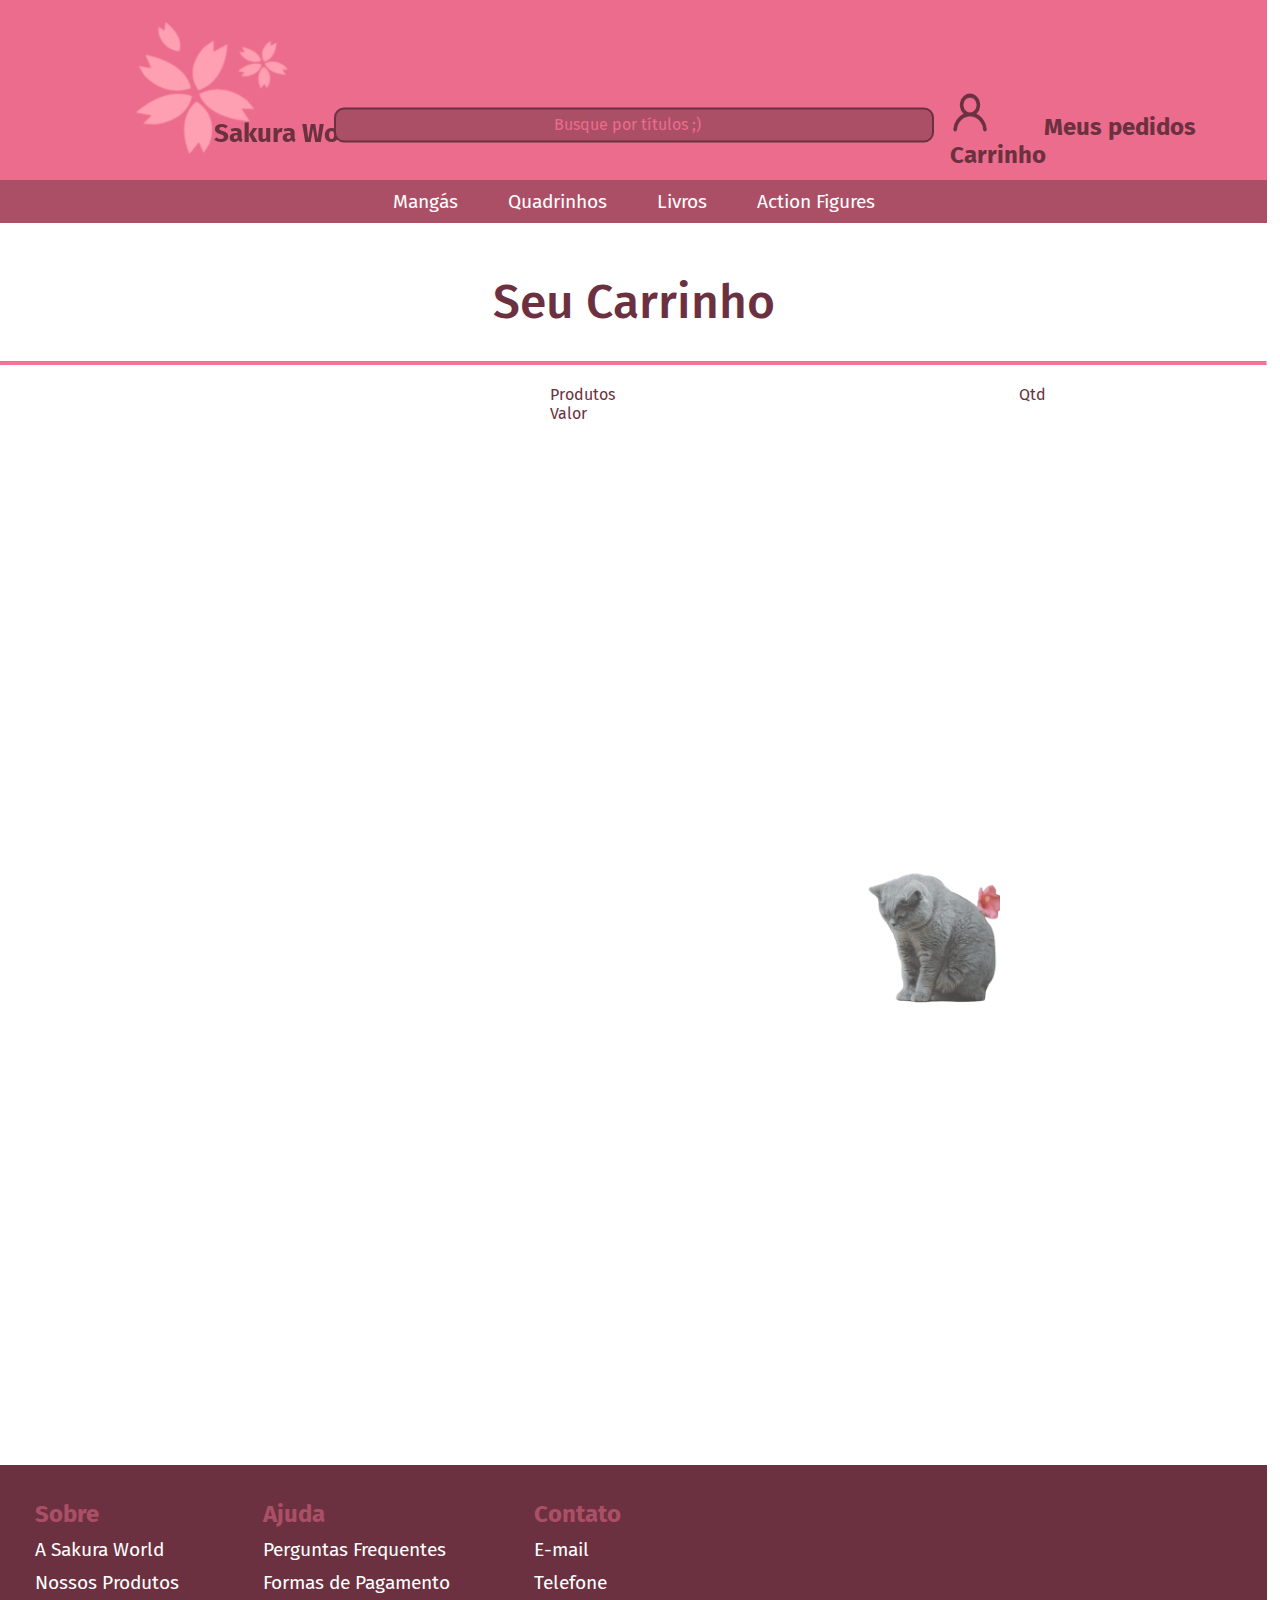
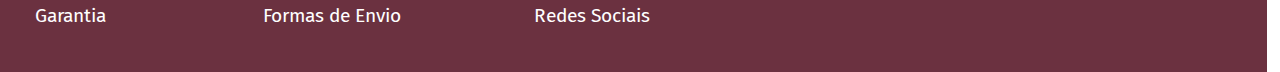
==== carrinho.html @ cf040f40 "aaaa" ====
<!DOCTYPE html>
<html lang="pt-br">
<head>
    <meta charset="UTF-8">
    <meta http-equiv="X-UA-Compatible" content="IE=edge">
    <meta name="viewport" content="width=device-width, initial-scale=1.0">
    <link rel = 'stylesheet' href = 'css/style.css'>
    <link rel = 'stylesheet' href = 'css/carrinho.css'>
    <title> Seu Carrinho </title>
</head>
<body>
    <header>
        <a href = 'index.html' target = '_self'>
            <div id = 'logo'>
                <img src = 'imagens/logo.png' rel = 'Sakura World'>
            </div>
        </a>
        <div id = 'pesquisar'>
            <form action = 'pesquisa.py' autocomplete = 'off'>
                <label for = 'bbusca'>
                </label>
                <input type = 'search' name = 'busca' id = 'bbusca' placeholder = 'Busque por títulos ;)'>
            </form>
        </div>
        <div id = 'nav'>
            <a href = 'login.html' target = '_self'>
                <img id = 'conta' class = 'header-nav-item' src = 'imagens/conta1.png' alt = 'Ícone de conta'>
            </a>
            <a class = 'header-nav-item' href = 'pedidos.html' target = '_self'>
                 Meus pedidos
            </a>
            <a class ='header-nav-item' href = 'carrinho.html' target = '_self'>
                 Carrinho
            </a>
        </div>
    </header>
    <nav id = 'menu-categorias'> 
        <!--<a href = 'categorias.html' target = '_self'> 
            <img id = 'barrinhas' src = 'imagens/barrinhas.png' alt = 'Três barrinhas'>
        </a>-->
        <a class = 'categorias' href = 'mangas.html' target = '_self'> 
            Mangás 
        </a>
        <a class = 'categorias' href = 'quadrinhos.html' target = '_self'> 
            Quadrinhos
        </a>
        <a class = 'categorias' href = 'livros.html' target = '_self'> 
            Livros
        </a>
        <a class = 'categorias' href = 'figures.html' target = '_self'> 
            Action Figures
        </a>
    </nav>
    <main>
        <p id = 'carrinho'> Seu Carrinho </p>
        <hr>
        <div id = 'carrinho-conteudo'>
            <p class = 'info-carrinho'> Produtos </p>
            <p class = 'info-carrinho'> Qtd </p>
            <p class = 'info-carrinho'> Valor </p>
            <p id = 'vazio'> Seu carrinho está vazio. </p>
            <img id = 'gato' src = 'imagens/gato-triste.png' alt = 'Gatinho triste'>
        </div>
    </main>
    <footer>
        <ul class = 'lista-rodape'>
            <li class = 'topico'> Sobre  </li>
            <li class = 'subtopicos'> <a href="historia.html"> A Sakura World </a></li>
            <li class = 'subtopicos'> <a href="sobre-produtos.html"> Nossos Produtos </a> </li>
            <li class = 'subtopicos'>  <a href="garantia.html"> Garantia </a> </li>
        </ul>
        <ul class = 'lista-rodape'>
            <li class = 'topico'> Ajuda </li>
            <li class = 'subtopicos'> <a href="perguntas.html"> Perguntas Frequentes </a> </li>
            <li class = 'subtopicos'> <a href="formas-pagamento.html"> Formas de Pagamento </a> </li>
            <li class = 'subtopicos'> <a href="formas-envio.html"> Formas de Envio </a> </li>
        </ul>
        <ul class = 'lista-rodape'> 
            <li class = 'topico'>  Contato </li>
            <li class = 'subtopicos'> <a href="email.html"> E-mail </a> </li>
            <li class = 'subtopicos'> <a href="telefone.html"> Telefone </a> </li>
            <li class = 'subtopicos'> <a href="redes.html"> Redes Sociais </a> </li>
        <a href=""></ul></a>
    </footer>
</body>
</html>
---- css/style.css ----
@charset 'UTF-8';
@import url('https://fonts.googleapis.com/css2?family=Fira+Sans:ital,wght@0,100;0,200;0,300;0,400;0,500;0,600;0,700;0,800;0,900;1,100;1,200;1,300;1,400;1,500;1,600;1,700;1,800;1,900&family=Indie+Flower&display=swap');



:root{
    --cor0: #F77293;
    --cor1: #EB6C8C;
    --cor2: #D1607C; 
    --cor3: #AB4F66;
    --cor4: #6B3140;
    --fonte: 'Fira Sans';
}



*{
    margin: 0px;
    padding: 0px;
    text-decoration: none;
    color: white;
}

body {
    background-color: white;
    width: 99vw;
    height: 99vh;

}

header{
    position: relative;
    background-color: var(--cor1);
    height: 180px;
}


#logo{
    position: absolute;
    left: 10%;
    top: 10%;
}

#pesquisar{
    display: inline-block;
    position: absolute;
    left: 50%;
    top: 50%;
    transform: translate(-50%, 50%);
}

#lupa{
    position: absolute;
    top: 15%;
    left: 2%;
    width: 35px;
    height: 25px;
}

#bbusca {
    width: 600px;
    height: 35px;
    background-color: var(--cor3);
    border: 2px solid var(--cor4);
    border-radius: 10px;
    outline: none;
}


#bbusca::placeholder{
    font: normal 1.2em var(--fonte);
    color: var(--cor1);
    text-align: center;
}

#nav{
    position: absolute;
    left: 75%;
    top: 50%;
    margin: 0px;
}


.header-nav-item{
    display: inline;
    margin-right: 50px;
    font: bold 1.5em var(--fonte);
    color: var(--cor4);
}

#conta{
    width: 40px;
    height: 45px; 
}

.header-nav-item:hover, .categorias:hover {
    transform: translateY(-10%);
    transition: 0.5s;
}

#menu-categorias{
    display: flex;
    column-gap: 50px;
    justify-content: center;
    background-color: var(--cor3);
    padding: 10px 0px 10px 0px;
}

.categorias{
    font: 400 1.2em var(--fonte);
    color: white;
}

footer{
    background-color: var(--cor4);
    text-align: left;
}

.lista-rodape{
    display: inline-block;
    list-style: none;
    margin: 35px;
}

.topico{
    font: bold 1.5em var(--fonte);
    color: var(--cor3);
}

.subtopicos{
    margin: 10px 10px 10px 0px;
    font: 400 1.2em var(--fonte);
    color: white; 
}
---- css/carrinho.css ----
@charset 'UTF-8';
@import url('https://fonts.googleapis.com/css2?family=Fira+Sans:ital,wght@0,100;0,200;0,300;0,400;0,500;0,600;0,700;0,800;0,900;1,100;1,200;1,300;1,400;1,500;1,600;1,700;1,800;1,900&family=Indie+Flower&display=swap');



#carrinho{
        font: 500 3em 'Fira Sans', sans-serif;
        margin-top: 50px;
        text-align: center;
        color:#6B3140;
}      


#carrinho-conteudo{
    margin-top: 20px;
}

.info-carrinho{
    position: relative;
    left: 350px;
    display: inline-block;
    font: 400 1em 'Fira Sans', sans-serif; 
    text-align: center;
    padding-right: 200px;
    padding-left: 200px;
    color: #6B3140;
}

hr{
    border-bottom: 3px solid #f77293;
    margin-top: 30px
}

#vazio{ 
    font: 300 2em 'Fira Sans', sans-serif;
    text-align: center;
    margin: 350px;

}

#gato{
    position: relative;
    bottom: 430px;
    left: 800px;
    height: 300px;
    opacity: 80%;
}

#informacoes{
    background-color: #6B3140;
    height: 350px;
}

.info{
    position: relative;
    top: 100px;
    right: 400px;
    padding-bottom: 15px;
    font: 400 1.5em 'Fira Sans', sans-serif;
    color: #EA6C8C;
    text-align: center;

    
}

.ajuda{
    position: relative;
    top: 100px;
    right: 400px;
    padding-bottom: 15px;
    font: 400 1.5em 'Fira Sans', sans-serif;
    color: #EA6C8C;
    text-align: center;
}


.social{
    position: relative;
    top: 100px;
    right: 700px;
    padding-bottom: 15px;
    font: 400 1.5em 'Fira Sans', sans-serif;
    color: #000000;
    text-align: center;

}


#checkout{
    display: block;
    position: relative;
    top: 300px;
    padding: 100px; 
    background-color: #AB4F66;

}
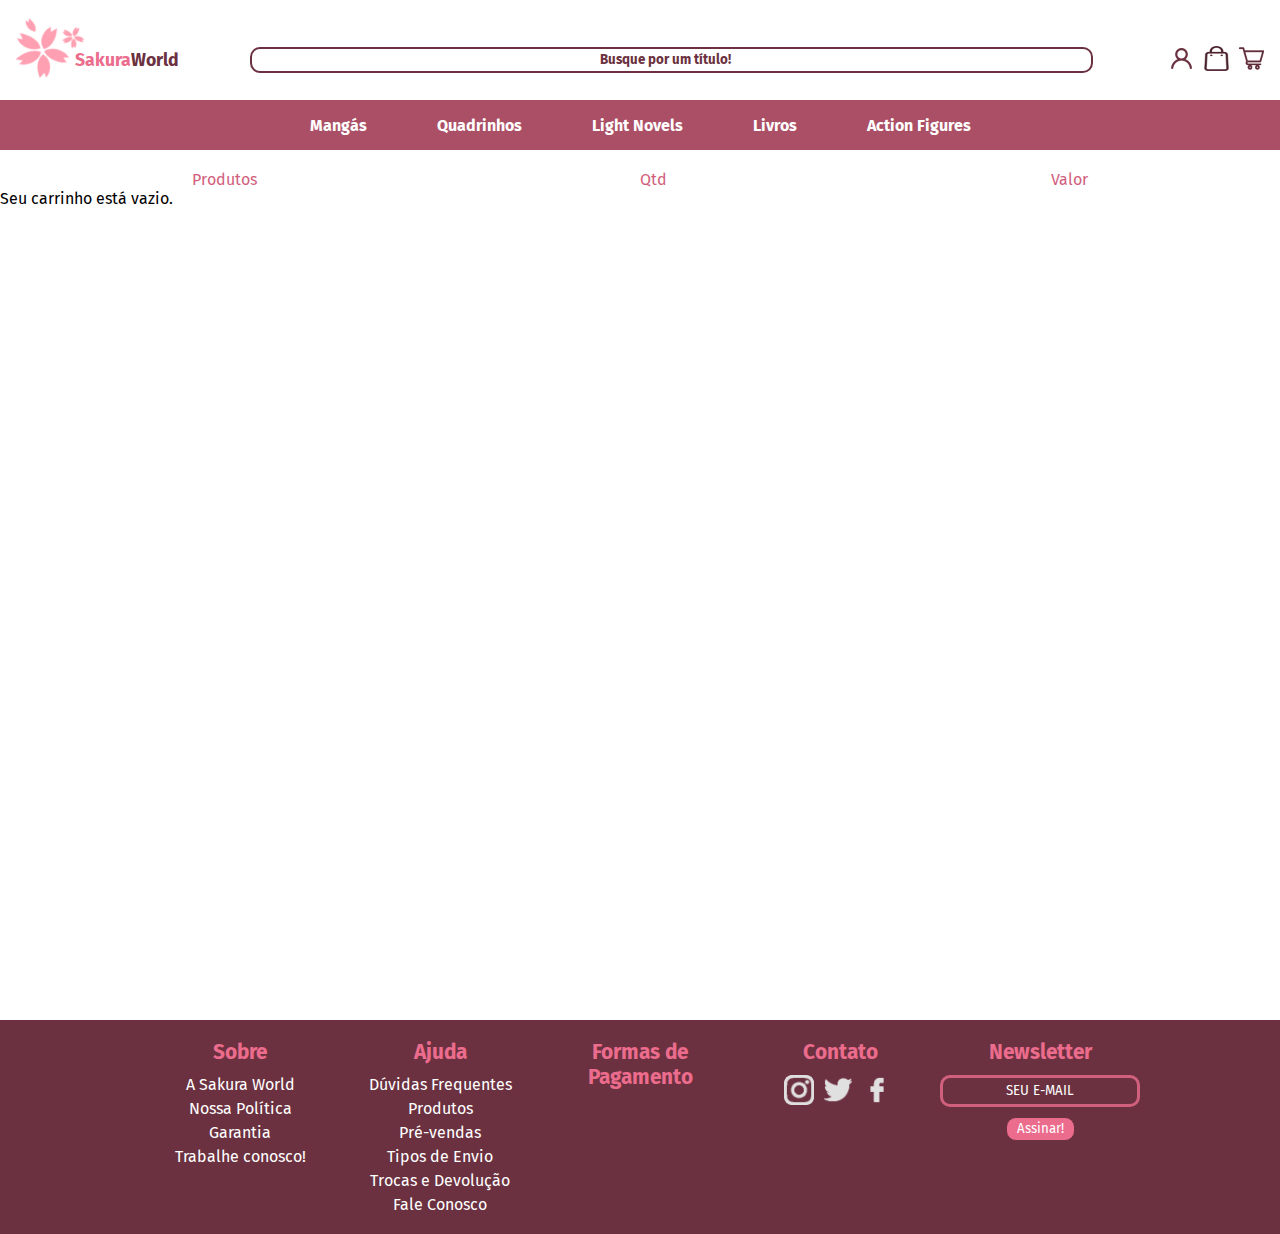
==== commit e57d7d64: "." ====
--- a/carrinho.html
+++ b/carrinho.html
@@ -4,83 +4,128 @@
     <meta charset="UTF-8">
     <meta http-equiv="X-UA-Compatible" content="IE=edge">
     <meta name="viewport" content="width=device-width, initial-scale=1.0">
-    <link rel = 'stylesheet' href = 'css/style.css'>
+    <link rel = 'stylesheet' href = 'css/header_footer.css' media = 'all'>
+    <link rel = 'stylesheet' href = 'css/header_footer_query.css'>
     <link rel = 'stylesheet' href = 'css/carrinho.css'>
+    <script src = 'script_header.js'> </script>
+
+    
     <title> Seu Carrinho </title>
 </head>
-<body>
+<body onresize = 'mudou()'>
     <header>
-        <a href = 'index.html' target = '_self'>
-            <div id = 'logo'>
-                <img src = 'imagens/logo.png' rel = 'Sakura World'>
+        <div class = 'menu'>
+            <a href = 'index.html'>
+                <div class = 'div_menu div_logo'>
+                    <img class = 'logo' src = 'imagens/logo3.png'>
+                    <div class = 'nome'>
+                        Sakura<span>World</span>
+                    </div>
+                </div>
+            </a>
+            <div class = 'div_pesquisa_full'>
+                <form>
+                    <input type = 'search' name = 'pesquisa' id = 'pesquisa'  placeholder = 'Busque por um título!'>
+                </form>
             </div>
-        </a>
-        <div id = 'pesquisar'>
-            <form action = 'pesquisa.py' autocomplete = 'off'>
-                <label for = 'bbusca'>
-                </label>
-                <input type = 'search' name = 'busca' id = 'bbusca' placeholder = 'Busque por títulos ;)'>
+            <div class = 'div_menu div_atalhos'>
+                <a href = 'login.html'>
+                    <img class = 'atalhos conta' src = 'imagens/novos-tamanhos/conta1.png'>
+                </a>
+                <a href = 'pedidos.html'>
+                    <img class= 'atalhos pedidos' src = 'imagens/novos-tamanhos/carrinho.png'>
+                </a>
+                <img class = 'atalhos pesquisa' onclick = 'abrirPesquisa(); borrar()' src = 'imagens/a.png'>
+                <a href = 'carrinho.html'>
+                    <img class = 'atalhos carrinho' src = 'imagens/carro.png'>
+                </a>
+                <img class = 'atalhos barrinha' onclick = 'abrirNav()' src = 'imagens/novos-tamanhos/barrinhas.png'>
+            </div>
+        </div>
+        <div id = 'div_pesquisa'>
+            <form>
+                <input type = 'search' name = 'pesquisa' id = 'pesquisa'  placeholder = 'Busque por um título!'>
             </form>
         </div>
-        <div id = 'nav'>
-            <a href = 'login.html' target = '_self'>
-                <img id = 'conta' class = 'header-nav-item' src = 'imagens/conta1.png' alt = 'Ícone de conta'>
-            </a>
-            <a class = 'header-nav-item' href = 'pedidos.html' target = '_self'>
-                 Meus pedidos
-            </a>
-            <a class ='header-nav-item' href = 'carrinho.html' target = '_self'>
-                 Carrinho
-            </a>
-        </div>
+        <nav id = 'menu_hamburguer'>
+            <ul>
+                <li> <a href = 'login.html'> Minha Conta </a> </li>
+                <li> <a href = 'pedidos.html'> Meus Pedidos </a> </li>
+                <li> <a href = 'carrinho.html'> Seu Carrinho</a></li>
+                <li> <a href = 'mangas.html'> Mangás </a> </li>
+                <li> <a href = 'hqs.html'> Quadrinhos </a> </li>
+                <li> <a href = 'livros.html'> Livros </a></li>
+                <li> <a href = 'figures.html'> Action Figures </a></li>
+            </ul>
+        </nav>
+        <nav class = 'navegacao'>
+            <div class = 'itens_nav'>
+                <a href = 'mangas.html'> Mangás </a> 
+            </div>
+            <div class = 'itens_nav'>
+                <a href = 'hqs.html'> Quadrinhos </a>
+            </div>
+            <div class = 'itens_nav'>
+                <a href = 'novels.html'> Light Novels </a> 
+            </div>
+            <div class = 'itens_nav'>
+                <a href = 'livros.html'> Livros </a>
+            </div>
+            <div class = 'itens_nav'>
+                <a href = 'figures.html'> Action Figures </a>
+            </div>
+        </nav>         
     </header>
-    <nav id = 'menu-categorias'> 
-        <!--<a href = 'categorias.html' target = '_self'> 
-            <img id = 'barrinhas' src = 'imagens/barrinhas.png' alt = 'Três barrinhas'>
-        </a>-->
-        <a class = 'categorias' href = 'mangas.html' target = '_self'> 
-            Mangás 
-        </a>
-        <a class = 'categorias' href = 'quadrinhos.html' target = '_self'> 
-            Quadrinhos
-        </a>
-        <a class = 'categorias' href = 'livros.html' target = '_self'> 
-            Livros
-        </a>
-        <a class = 'categorias' href = 'figures.html' target = '_self'> 
-            Action Figures
-        </a>
-    </nav>
     <main>
-        <p id = 'carrinho'> Seu Carrinho </p>
-        <hr>
-        <div id = 'carrinho-conteudo'>
-            <p class = 'info-carrinho'> Produtos </p>
-            <p class = 'info-carrinho'> Qtd </p>
-            <p class = 'info-carrinho'> Valor </p>
-            <p id = 'vazio'> Seu carrinho está vazio. </p>
-            <img id = 'gato' src = 'imagens/gato-triste.png' alt = 'Gatinho triste'>
+        <div class = 'container_carrinho'>
+            <div class = 'carrinho_header'>
+                <span> Produtos </span>
+                <span> Qtd </span>
+                <span> Valor </span>
+            </div>
+            <div class = 'carrinho_fundo'>
+                Seu carrinho está vazio.
+            </div>
+
+
+
         </div>
     </main>
     <footer>
-        <ul class = 'lista-rodape'>
-            <li class = 'topico'> Sobre  </li>
-            <li class = 'subtopicos'> <a href="historia.html"> A Sakura World </a></li>
-            <li class = 'subtopicos'> <a href="sobre-produtos.html"> Nossos Produtos </a> </li>
-            <li class = 'subtopicos'>  <a href="garantia.html"> Garantia </a> </li>
-        </ul>
-        <ul class = 'lista-rodape'>
-            <li class = 'topico'> Ajuda </li>
-            <li class = 'subtopicos'> <a href="perguntas.html"> Perguntas Frequentes </a> </li>
-            <li class = 'subtopicos'> <a href="formas-pagamento.html"> Formas de Pagamento </a> </li>
-            <li class = 'subtopicos'> <a href="formas-envio.html"> Formas de Envio </a> </li>
-        </ul>
-        <ul class = 'lista-rodape'> 
-            <li class = 'topico'>  Contato </li>
-            <li class = 'subtopicos'> <a href="email.html"> E-mail </a> </li>
-            <li class = 'subtopicos'> <a href="telefone.html"> Telefone </a> </li>
-            <li class = 'subtopicos'> <a href="redes.html"> Redes Sociais </a> </li>
-        <a href=""></ul></a>
+        <div class = 'info'>
+            <div class = 'div_info'>
+                <h1> Sobre </h1>
+                <a class = 'topicos' href="">A Sakura World</a>
+                <a class = 'topicos' href = ''> Nossa Política</a>
+                <a class = 'topicos' href="">Garantia</a>
+                <a class = 'topicos' href = ''>Trabalhe conosco!</a>
+            </div>
+            <div class = 'div_info'>
+                <h1> Ajuda </h1>
+                <a class = 'topicos' href="">Dúvidas Frequentes</a>
+                <a class = 'topicos' href = ''> Produtos</a>
+                <a class = 'topicos' href = ''>Pré-vendas</a>
+                <a class = 'topicos' href=""> Tipos de Envio</a>
+                <a class = 'topicos' href = ''>Trocas e Devolução</a>
+                <a class = 'topicos' href = ''>Fale Conosco</a>
+            </div>
+            <div class = 'div_info'>
+                <h1> Formas de Pagamento </h1>
+            </div>
+            <div class = 'div_info'>
+                <h1> Contato </h1>
+                <a href = ''> <img class = 'redes_sociais' src = 'imagens/instagram.png'</a>
+                <a href = ''> <img class = 'redes_sociais' src = 'imagens/twitter.png'></a>
+                <a href = ''> <img class = 'redes_sociais' src = 'imagens/facebook.png'> </a>
+            </div>
+            <div class = 'div_info'>
+                <h1> Newsletter </h1>
+                <form autocomplete="on">
+                    <input type="email" name="assinatura" id="assinatura" placeholder="SEU E-MAIL" autocomplete="email">
+                    <input type="submit" value="Assinar!" id = 'assinar'>
+                </form>
+            </div>
+        </div>
     </footer>
 </body>
 </html>--- a/css/header_footer.css
+++ b/css/header_footer.css
@@ -0,0 +1,227 @@
+@charset 'UTF-8';
+@import url('https://fonts.googleapis.com/css2?family=Fira+Sans:ital,wght@0,100;0,200;0,300;0,400;0,500;0,600;0,700;0,800;0,900;1,100;1,200;1,300;1,400;1,500;1,600;1,700;1,800;1,900&family=Indie+Flower&display=swap');
+
+/* Configuração para celulares */
+
+:root{
+    --cor0: #F77293;
+    --cor1: #EB6C8C;
+    --cor2: #D1607C; 
+    --cor3: #AB4F66;
+    --cor4: #6B3140;
+    --fonte: 'Fira Sans';
+}
+/* Menus escondidos para mobile-first */
+.div_pesquisa_full, .conta, .pedidos, .navegacao{
+    display: none;
+}
+
+/* Configurações gerais */
+
+*{
+    margin: 0px;
+    padding: 0px;
+    box-sizing: border-box;
+    text-decoration: none;
+    font-family: var(--fonte);
+}
+
+html, body{
+    height: 100vh;
+    
+}
+
+/* Header e menus */
+
+header{
+    width: 100%;
+    background-color: white;
+} 
+
+.menu{
+    display: flex;
+    height: 100px;
+    justify-content: space-between;
+    align-items: center;
+    text-align: center;
+}
+
+
+.div_menu{
+    width: 150px;
+
+}
+.div_logo{
+    width: 192px;
+    margin-left: 10px;
+    display: flex;
+    align-items: center;
+    
+}
+.logo{
+    width: 80px;
+}
+
+.nome{
+    position: relative;
+    top: 10px;
+    left: -15px;
+    font-size: 1.1em;
+    font-weight: bold;
+    color: var(--cor1);
+}
+
+.nome > span{
+    position: relative;
+    top: 0.5px;
+    color: var(--cor4);
+}
+
+.div_atalhos{
+    display: flex;
+    justify-content: center;
+    gap: 10px;
+    position: relative;
+    top: 10%;
+}
+
+.atalhos{
+    width: 25px;
+    height: 25px;
+}
+
+
+.atalhos:hover{
+    transform: translate(0%, -5%);
+}
+
+/* Barra de pesquisa mobile */
+
+#div_pesquisa{
+    width: 100%;
+    display: none;
+    background-color: var(--cor3); 
+    padding: 20px;
+    border-radius: 10px;
+    box-shadow: 2px 2px 10px rgba(0, 0, 0, 0.527);
+}
+
+#pesquisa{
+    display: block;
+    width: 100%;
+    margin: auto;
+    border: 2px solid var(--cor4);
+    border-radius: 10px;
+    color: var(--cor4);
+    padding: 3px;
+    
+}
+
+#pesquisa::placeholder{
+    text-align: center;
+    font-weight: bold;
+    color: var(--cor4);
+}
+
+/* Menu escondido mobile */
+
+#menu_hamburguer{
+    position: absolute;
+    right: 0;
+    display: none;
+    background-color: white;
+    width: 150px; 
+
+
+}
+
+#menu_hamburguer > ul{
+    list-style: none;
+    text-align: center;
+
+}
+
+#menu_hamburguer > ul > li{
+    padding: 10px;
+}
+
+#menu_hamburguer > ul > li:hover {
+    background-color: var(--cor4);
+}
+
+
+#menu_hamburguer > ul > li > a{
+    font-weight: bold;
+    color: var(--cor1);
+}
+
+
+/* Footer e informações */
+
+footer{
+    width: 100%;
+    background-color: var(--cor4);
+    margin-top: 50px;
+}
+
+.info{
+    display: flex;
+    justify-content: center;
+    text-align: center;
+    flex-wrap: wrap;
+
+}
+
+.div_info{
+    width: 200px;
+    padding-bottom: 20px;
+}
+
+.div_info > h1{
+    font-size: 1.3em;
+    color: var(--cor1);
+    margin: 20px 0px 10px 0px;
+}
+
+
+.topicos{
+    display: block;
+    text-decoration: none;
+    color: white;
+    font-size: 1em;
+    margin-top: 5px;
+}
+
+
+#assinatura{
+    width: 200px;
+    border: 3px solid var(--cor2);
+    background-color: var(--cor4);
+    border-radius: 10px;
+    padding: 5px;
+    margin-bottom: 10px;
+    color: white;
+}
+
+#assinatura::placeholder{
+    text-align: center;
+    color: white;
+}
+
+
+#assinar{
+    background-color: var(--cor1);
+    border: 1px solid var(--cor4);
+    border-radius: 10px;
+    padding: 3px 10px;
+    color: white;
+    cursor: pointer;
+}
+.redes_sociais{
+    width: 30px;
+    margin-right: 5px;
+}
+
+.topicos:hover, .redes_sociais:hover{
+    transform: translate(0%, -3%);
+}
--- a/css/header_footer_query.css
+++ b/css/header_footer_query.css
@@ -0,0 +1,79 @@
+/* Typical Device Breakpoints
+
+==================
+
+Telas pequeneas: até 600px
+Celulares: de 600px até 768px
+Tablets: de 768px até 992px
+Desktops: de 992px até 1200px
+Telas grandes: acima de 1200px
+
+====================
+
+*/
+
+@media screen and (min-width: 650px) and (max-width: 950px){
+    .pesquisa{
+        display: none;
+    }
+    .div_pesquisa_full{
+        display: block;
+        position: relative;
+        top: 10%;
+        width: 100%;
+    }
+    
+}
+
+@media screen and (min-width: 950px) {
+        .pesquisa, .barrinha, .div_pesquisa, #menu_hamburguer{
+            display: none;
+        }
+
+        .menu{
+            justify-content: center;
+            gap: 60px;
+        }
+
+        .div_logo{
+            width: 180px;
+        }
+
+        .conta, .pedidos{
+            display: block;
+        }
+
+        .div_pesquisa_full{
+            display: block;
+            position: relative;
+            top: 10%;
+            width: 1000px;
+        }
+
+
+        .navegacao{
+            display: flex;
+            justify-content: center;
+            gap: 30px;
+            background-color: var(--cor3);
+            height: 50px;
+        }
+
+        .itens_nav{
+            display: flex;
+            align-items: center;
+            padding: 0px 20px;
+        }
+
+        .itens_nav:hover{
+            background-color: var(--cor1);
+        }
+
+        .itens_nav > a{
+            color: white;
+            font-weight: bold;
+        }
+
+       
+}
+
--- a/css/carrinho.css
+++ b/css/carrinho.css
@@ -2,95 +2,23 @@
 @import url('https://fonts.googleapis.com/css2?family=Fira+Sans:ital,wght@0,100;0,200;0,300;0,400;0,500;0,600;0,700;0,800;0,900;1,100;1,200;1,300;1,400;1,500;1,600;1,700;1,800;1,900&family=Indie+Flower&display=swap');
 
 
-
-#carrinho{
-        font: 500 3em 'Fira Sans', sans-serif;
-        margin-top: 50px;
-        text-align: center;
-        color:#6B3140;
-}      
-
-
-#carrinho-conteudo{
+main{
     margin-top: 20px;
+    height: 800px;
 }
 
-.info-carrinho{
-    position: relative;
-    left: 350px;
-    display: inline-block;
-    font: 400 1em 'Fira Sans', sans-serif; 
-    text-align: center;
-    padding-right: 200px;
-    padding-left: 200px;
-    color: #6B3140;
+main > h2{
+    display: flex;
+    justify-content: space-around;
+    margin-bottom: 20px;
 }
-
-hr{
-    border-bottom: 3px solid #f77293;
-    margin-top: 30px
-}
-
-#vazio{ 
-    font: 300 2em 'Fira Sans', sans-serif;
-    text-align: center;
-    margin: 350px;
+.carrinho_header{
+    display: flex;
+    justify-content: space-around;
+    color: var(--cor2);
 
 }
 
-#gato{
-    position: relative;
-    bottom: 430px;
-    left: 800px;
-    height: 300px;
-    opacity: 80%;
-}
-
-#informacoes{
-    background-color: #6B3140;
-    height: 350px;
-}
-
-.info{
-    position: relative;
-    top: 100px;
-    right: 400px;
-    padding-bottom: 15px;
-    font: 400 1.5em 'Fira Sans', sans-serif;
-    color: #EA6C8C;
-    text-align: center;
-
-    
-}
-
-.ajuda{
-    position: relative;
-    top: 100px;
-    right: 400px;
-    padding-bottom: 15px;
-    font: 400 1.5em 'Fira Sans', sans-serif;
-    color: #EA6C8C;
-    text-align: center;
-}
-
-
-.social{
-    position: relative;
-    top: 100px;
-    right: 700px;
-    padding-bottom: 15px;
-    font: 400 1.5em 'Fira Sans', sans-serif;
-    color: #000000;
-    text-align: center;
-
-}
-
-
-#checkout{
-    display: block;
-    position: relative;
-    top: 300px;
-    padding: 100px; 
-    background-color: #AB4F66;
+.container_carrinho{
 
 }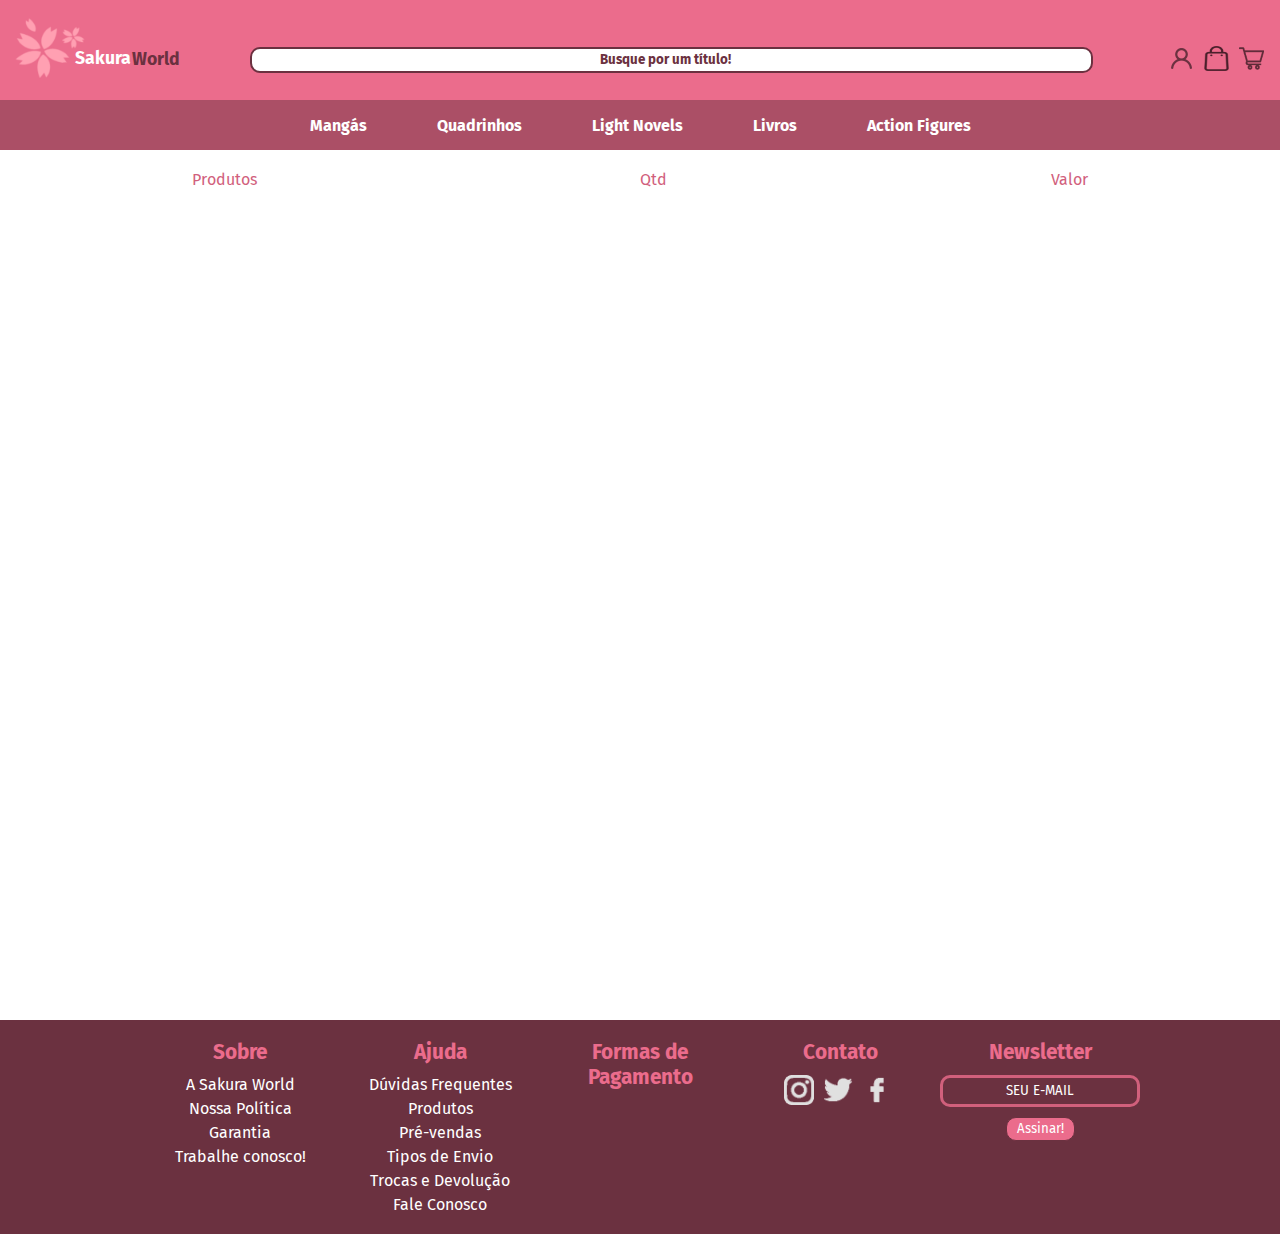
==== commit 5d8a3e7d: "." ====
--- a/carrinho.html
+++ b/carrinho.html
@@ -83,8 +83,10 @@
                 <span> Qtd </span>
                 <span> Valor </span>
             </div>
-            <div class = 'carrinho_fundo'>
-                Seu carrinho está vazio.
+            <div class = 'carrinho_conteudo'>
+                <div class = 'carrinho_produtos'></div>
+                <div class = 'carrinho_quantidade'></div>
+                <div class = 'carrinho_valor'></div>
             </div>
 
 
--- a/css/header_footer.css
+++ b/css/header_footer.css
@@ -35,7 +35,7 @@
 
 header{
     width: 100%;
-    background-color: white;
+    background-color: var(--cor1);
 } 
 
 .menu{
@@ -64,16 +64,17 @@
 
 .nome{
     position: relative;
-    top: 10px;
+    top: 8px;
     left: -15px;
     font-size: 1.1em;
     font-weight: bold;
-    color: var(--cor1);
+    color: white;
 }
 
 .nome > span{
+    margin-left: 1px;
     position: relative;
-    top: 0.5px;
+    top: 1.5px;
     color: var(--cor4);
 }
 
